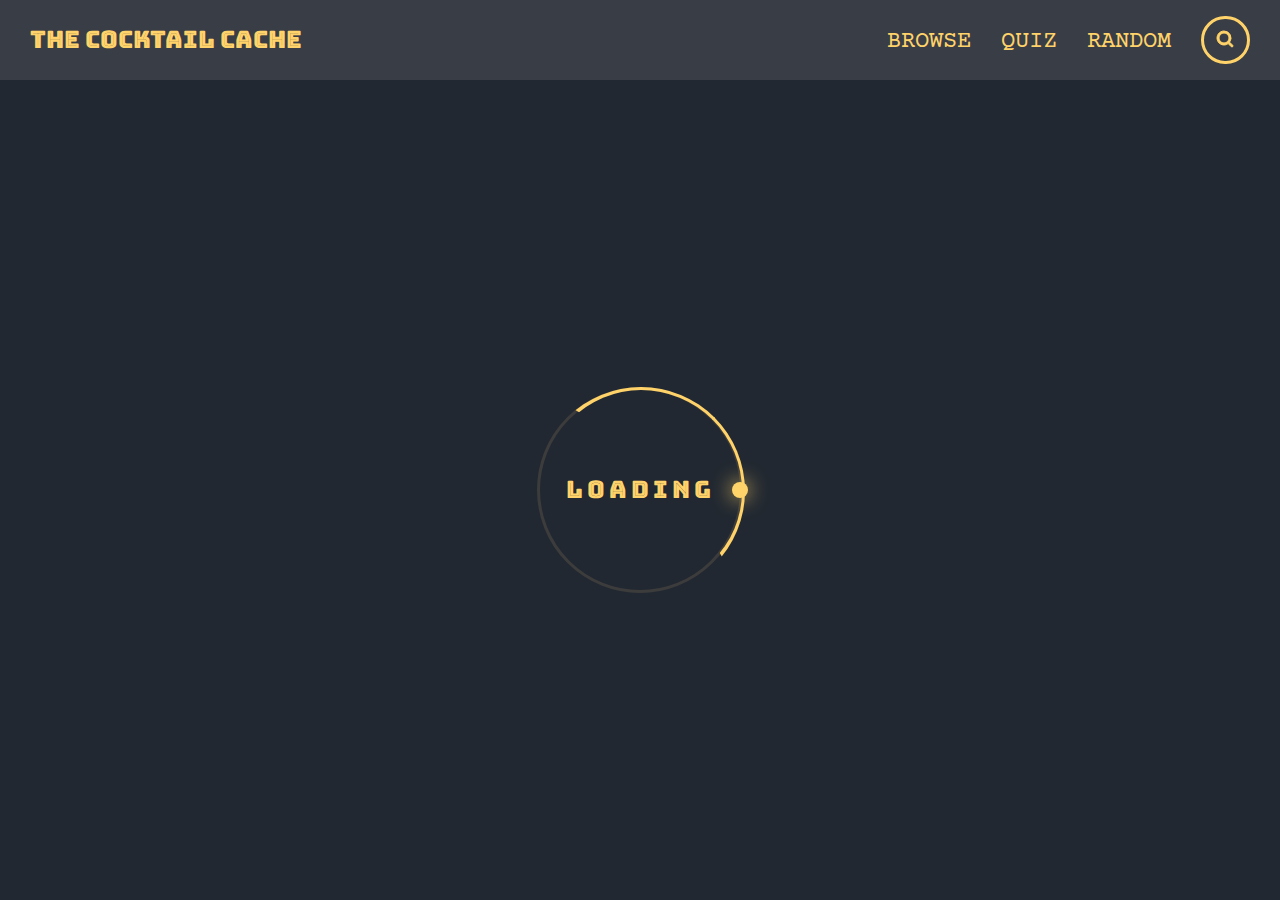
==== index.html @ d794819d "Merge pull request #21 from The-Cocktail-Cache-Team/20-typos-minor-fixes" ====
<!DOCTYPE html>
<html lang="en">

<head>
    <meta charset="UTF-8">
    <meta http-equiv="X-UA-Compatible" content="IE=edge">
    <meta name="viewport" content="width=device-width, initial-scale=1.0">
    <link rel="preconnect" href="https://fonts.googleapis.com">
    <link rel="preconnect" href="https://fonts.gstatic.com" crossorigin>
    <link
        href="https://fonts.googleapis.com/css2?family=Bungee+Inline&family=Courier+Prime:ital,wght@0,400;0,700;1,400;1,700&display=swap"
        rel="stylesheet">
    <link rel="stylesheet" href="./css/normalize.css" type="text/css">
    <link rel="stylesheet" href="./css/style.css" type="text/css">
    <title></title>
</head>

<body>
    <header>
        <a class="logo" href="./index.html">THE COCKTAIL CACHE</a>
        <nav>
            <a href="./browse.html">BROWSE</a>
            <a href="./quiz.html">QUIZ</a>
            <a id="random-cocktail-nav-btn">RANDOM</a>
            <form class="search-bar nav-search-bar">
                <input type="text" placeholder="SEARCH FOR A COCKTAIL">
                <button><img src="./assets/search_icon_accent_yellow.svg"></button>
            </form>
        </nav>
    </header>

    <div id="loading-screen" class="fullscreen-responsive">
        <div class="ring">Loading
            <span></span>
        </div>
    </div>

    <main id="index-page" class="fullscreen-responsive">
        <div class="main-container">
            <form class="search-bar">
                <div class="decorative-search-border"></div>
                <input type="text" placeholder="SEARCH FOR A COCKTAIL">
                <button><img src="./assets/search_icon_accent_yellow.svg"></button>
            </form>
            <p>OR</p>
            <div class="btns-container">
                <button class="homepage-btn">BROWSE ALL COCKTAILS</button>
                <button class="homepage-btn">FIND YOUR COCKTAIL MATCH</button>
                <button class="homepage-btn">DISCOVER A RANDOM COCKTAIL</button>
            </div>
        </div>
    </main>

    <footer>
        <p class="p-small">THE COCKTAIL CACHE, DEVELOPED BY 'TEAM-NAME' 2023</p>
    </footer>

    <script src="./scripts/script.js"></script>
</body>

</html>
---- css/style.css ----
/* USE var() TO SET COLOURS */
:root {
    --primary-color: #222831;
    --secondary-color: #393E46;
    --accent: #FFD369;
    --error: #C14848;
}

body {
    background-color: var(--primary-color);
}

input:focus {
    outline: none;
}

/* -- GENERAL STYLING, see Figma -- */

h1,
h2,
h3 {
    font-family: 'Bungee Inline', cursive;
    color: var(--accent);
}

h1 {
    font-size: 48px;
}

h2 {
    font-size: 24px;
}

strong,
p,
a,
input {
    font-family: 'Courier Prime', monospace;
    font-size: 24px;
    color: var(--accent);
    text-decoration: none;
}

strong {
    font-weight: 700;
}

.h2-small {
    font-size: 20px;
}

.p-small {
    font-size: 12px;
}

/*-- HEADER -- */
header {
    height: 80px;
    background-color: var(--secondary-color);
    display: flex;
    justify-content: space-between;
    align-items: center;
    padding: 0 30px;
}

.logo {
    font-family: 'Bungee Inline', cursive;
    color: var(--accent);
    font-size: 24px;
}

nav {
    display: flex;
    align-items: center;
    gap: 30px;
    position: relative
}

nav a {
    padding-top: 3px;
}

#random-cocktail-nav-btn {
    cursor: pointer;
    margin-right: 78.73px;
}

/* -- SEARCH BARS -- */

.search-bar {
    display: flex;
    align-items: center;
    justify-content: space-between;
    width: calc(100% - 24px);
    background-color: var(--secondary-color);
    height: 54px;
    border-radius: 40px;
    padding: 16px 12px 10px 12px;
    position: relative;
}

.nav-search-bar {
    border: 3px solid var(--accent);
    padding: 8px 8px 5px 8px;
    gap: 32px;
    transition: width .4s ease-in-out;
    justify-content: flex-end;
    width: 27.4px;
    overflow: hidden;
    position: absolute;
    right: 0;
    height: auto;
}

.decorative-search-border {
    width: 74px;
    height: 74px;
    border: 3px solid var(--accent);
    position: absolute;
    border-radius: 40px;
    right: -3px;
    top: 0;
    transition: width .4s ease-in-out;
    pointer-events: none
}

.search-bar:hover .decorative-search-border {
    width: 100%;
}

.nav-search-bar:hover {
    width: 400px;
}

.search-bar input {
    background: none;
    border: none;
    padding-left: 10px;
    width: calc(100% - 90px)
}

.nav-search-bar input {
    padding-left: 0;
}

.search-bar input::placeholder {
    color: var(--accent);
    line-height: none;
    opacity: .2;
}

.search-bar button {
    background: none;
    border: none;
    padding: 0 4px;
    cursor: pointer;
}

.search-bar button img {
    height: 40px;
}

.nav-search-bar button img {
    height: 20px;
}

/* -- FOOTER -- */

footer {
    display: flex;
    height: 80px;
    width: 100%;
    justify-content: center;
    align-items: center;
}

/* -- INDEX PAGE -- */

.fullscreen-responsive {
    width: 100%;
    height: calc(100vh - 160px);
    display: flex;
    justify-content: center;
    align-items: center;
}

.main-container {
    display: flex;
    flex-direction: column;
    align-items: center;
    width: 75%;
}

.btns-container {
    display: grid;
    width: 100%;
    grid-template-columns: repeat(3, 1fr);
    gap: 15px;
}

.homepage-btn {
    padding: 20px;
    background-color: var(--accent);
    font-family: 'Bungee Inline', cursive;
    font-size: 24px;
    color: var(--primary-color);
    border: none;
    border-radius: 25px;
    transition: all .1s ease-in-out;
    border: solid 3px var(--accent);
}

.homepage-btn:hover {
    cursor: pointer;
    background-color: var(--primary-color);
    color: var(--accent);
}

/* -- BROWSE ALL COCKTAILS PAGE --  */

.browse-page {
    flex-direction: column;
    padding: 40px 0;
}

.browse-page h2 {
    text-align: center;
    margin: 0 0 40px 0;
}

.cocktail-display-container {
    display: flex;
    width: calc(100% - 180px);
    padding: 0 90px;
    gap: 90px;
}


.select-ingredients-container {
    display: flex;
    flex-direction: column;
    color: var(--accent);
    width: 14%;
}

.browse-page h4 {
    font-size: 22px;
    letter-spacing: 3px;
}

.choose-spirits,
.choose-ingredients,
.choose-complexity {
    border-bottom: 2px solid var(--accent);
}

.select-ingredients-container section {
    padding: 10px 0;
    font-size: 18px;
}

#vodka {
    border: none;
    color: var(--accent);
    background: transparent;
}

#cocktail-container {
    display: grid;
    grid-template-columns: repeat(5, minmax(0, 1fr));
    flex: 1 1 0;
    gap: 30px;
}

.cards {
    height: 220px;
    border-radius: 10px;
    display: flex;
    justify-content: flex-end;
    align-items: flex-end;
    padding: 10px;
    background-size: cover;
    background-position: center;
    overflow: hidden;
    text-overflow: ellipsis;
    border: solid 2px var(--primary-color);
    transition: border-color .1s ease-in-out;
}

.cards:hover {
    border-color: var(--accent);
}

.cards h2 {
    text-align: right;
    font-size: 16px;
    margin: 0;
}

/* -- LOADING SCREEN -- */

#loading-screen {
    height: calc(100vh - 80px);
    position: absolute;
    top: 80px;
    z-index: 2;
    background-color: var(--primary-color);
}

.ring {
    position: absolute;
    top: 50%;
    left: 50%;
    transform: translate(-50%, -50%);
    width: 200px;
    height: 200px;
    background: transparent;
    border: 3px solid #3c3c3c;
    border-radius: 50%;
    text-align: center;
    line-height: 200px;
    font-family: 'Bungee Inline', cursive;
    font-size: 24px;
    color: var(--accent);
    letter-spacing: 4px;
    text-transform: uppercase;

}

.ring:before {
    content: '';
    position: absolute;
    top: -3px;
    left: -3px;
    width: 100%;
    height: 100%;
    border: 5px solid transparent;
    border-top: 3px solid var(--accent);
    border-right: 3px solid var(--accent);
    border-radius: 50%;
    animation: animateC 2s linear infinite;
}

span {
    display: block;
    position: absolute;
    top: calc(50% - 2px);
    left: 50%;
    width: 50%;
    height: 4px;
    background: transparent;
    transform-origin: left;
    animation: animate 2s linear infinite;
}

span:before {
    content: '';
    position: absolute;
    width: 16px;
    height: 16px;
    border-radius: 50%;
    background: var(--accent);
    top: -6px;
    right: -8px;
    box-shadow: 0 0 20px var(--accent);
}

@keyframes animateC {
    0% {
        transform: rotate(0deg);
    }

    100% {
        transform: rotate(360deg);
    }
}

@keyframes animate {
    0% {
        transform: rotate(45deg);
    }

    100% {
        transform: rotate(405deg);
    }
}


/* v-- hidden while loading screen is displayed --v */
main {
    display: none;
}
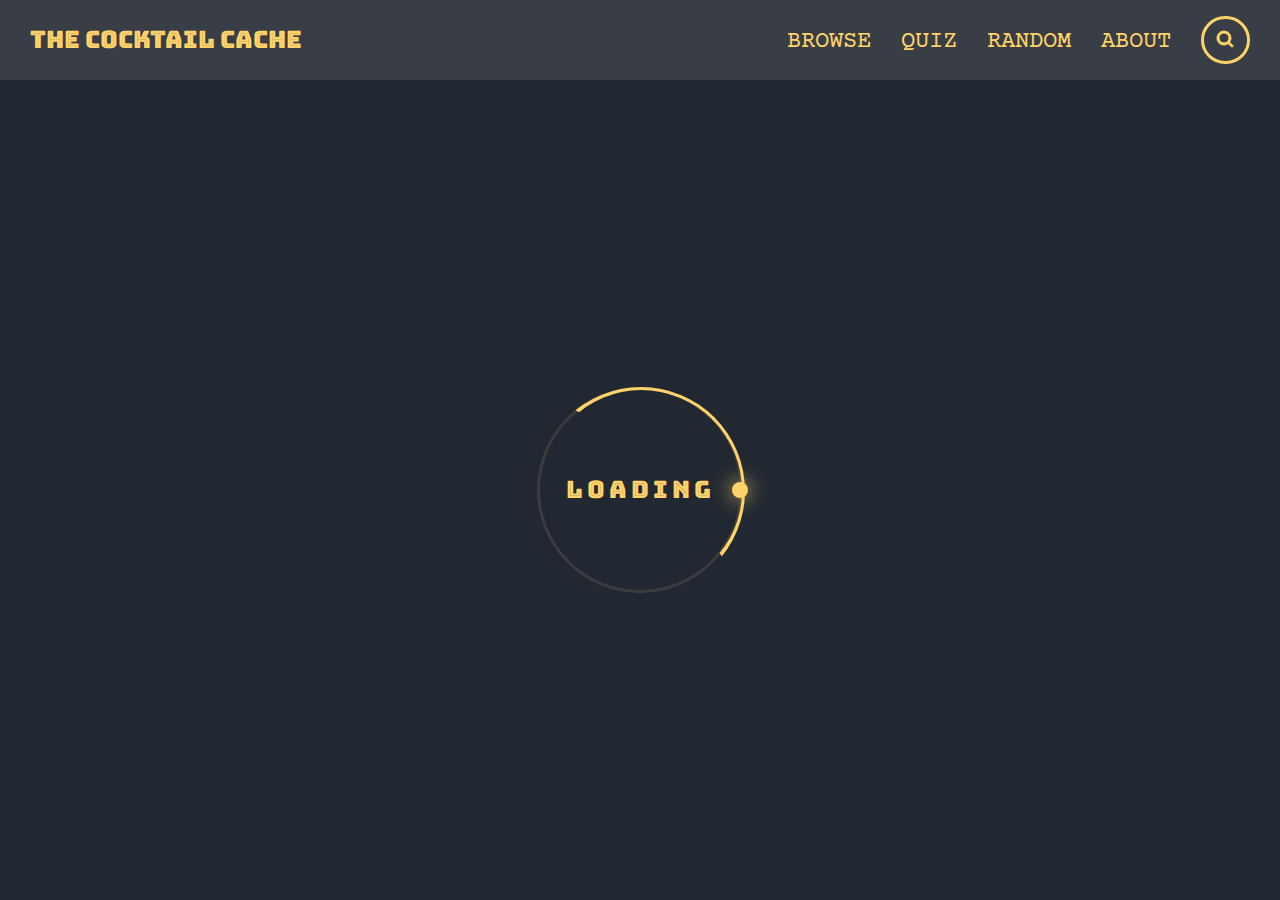
==== commit 5b4b5ac4: "Responsive Header, Index pg & Mobile Menu" ====
--- a/index.html
+++ b/index.html
@@ -18,15 +18,24 @@
 <body>
     <header>
         <a class="logo" href="./index.html">THE COCKTAIL CACHE</a>
+        <p id="mobile-menu-btn">&#9776;</p>
         <nav>
-            <a href="./browse.html">BROWSE</a>
-            <a href="./quiz.html">QUIZ</a>
-            <a id="random-cocktail-nav-btn">RANDOM</a>
-            <form class="search-bar nav-search-bar">
-                <input type="text" placeholder="SEARCH FOR A COCKTAIL">
-                <button><img src="./assets/search_icon_accent_yellow.svg"></button>
+            <div class="nav-link-container">
+                <a href="./browse.html">BROWSE</a>
+                <a href="./quiz.html">QUIZ</a>
+                <a id="random-cocktail-nav-btn">RANDOM</a>
+                <a class="last-nav-button" href="./about.html">ABOUT</a>
+            </div>
+            <form class="search-container">
+                <div class="search-bar nav-search-bar">
+                    <input type="text" id="nav-search-input" placeholder="SEARCH FOR A COCKTAIL">
+                    <button id="nav-search-btn"><img src="./assets/search_icon_accent_yellow.svg"></button>
+                </div>
+                <div id="predictive-search-results">
+                </div>
             </form>
         </nav>
+        <div class="mobile-menu-bg-screen"></div>
     </header>
 
     <div id="loading-screen" class="fullscreen-responsive">
@@ -37,25 +46,28 @@
 
     <main id="index-page" class="fullscreen-responsive">
         <div class="main-container">
-            <form class="search-bar">
-                <div class="decorative-search-border"></div>
-                <input type="text" placeholder="SEARCH FOR A COCKTAIL">
-                <button><img src="./assets/search_icon_accent_yellow.svg"></button>
+            <form class="main-search-container">
+                <div class="search-bar index-search-bar">
+                    <div class="decorative-search-border"></div>
+                    <input type="text" id="main-search-input" placeholder="SEARCH FOR A COCKTAIL">
+                    <button id="main-search-btn"><img src="./assets/search_icon_accent_yellow.svg"></button>
+                </div>
+                <div id="main-predictive-search-results">
+                </div>
             </form>
             <p>OR</p>
             <div class="btns-container">
-                <button class="homepage-btn">BROWSE ALL COCKTAILS</button>
-                <button class="homepage-btn">FIND YOUR COCKTAIL MATCH</button>
+                <button class="homepage-btn" id="browse-index-btn">BROWSE ALL COCKTAILS</button>
+                <button class="homepage-btn" id="quiz-index-btn">FIND YOUR COCKTAIL MATCH</button>
                 <button class="homepage-btn">DISCOVER A RANDOM COCKTAIL</button>
             </div>
         </div>
     </main>
 
     <footer>
-        <p class="p-small">THE COCKTAIL CACHE, DEVELOPED BY 'TEAM-NAME' 2023</p>
+        <a href="./about.html" class="p-small">THE COCKTAIL CACHE, DEVELOPED BY 'TEAM-NAME' 2023</a>
     </footer>
 
     <script src="./scripts/script.js"></script>
 </body>
-
 </html>--- a/css/style.css
+++ b/css/style.css
@@ -18,7 +18,8 @@
 
 h1,
 h2,
-h3 {
+h3,
+h4 {
     font-family: 'Bungee Inline', cursive;
     color: var(--accent);
 }
@@ -28,7 +29,16 @@
 }
 
 h2 {
+    /* font-size: 36px; */
     font-size: 24px;
+}
+
+h3 {
+    font-size: 24px;
+}
+
+h4 {
+    font-size: 20px;
 }
 
 strong,
@@ -52,8 +62,16 @@
 .p-small {
     font-size: 12px;
 }
+.p-bold {
+    font-weight: 600;
+}
+
+input {
+    text-transform: uppercase;
+}
 
 /*-- HEADER -- */
+
 header {
     height: 80px;
     background-color: var(--secondary-color);
@@ -69,11 +87,11 @@
     font-size: 24px;
 }
 
-nav {
+nav, .nav-link-container {
     display: flex;
     align-items: center;
     gap: 30px;
-    position: relative
+    position: relative;
 }
 
 nav a {
@@ -82,9 +100,15 @@
 
 #random-cocktail-nav-btn {
     cursor: pointer;
+}
+
+.last-nav-button {
     margin-right: 78.73px;
 }
 
+.mobile-menu-bg-screen{
+    display: none;
+}
 /* -- SEARCH BARS -- */
 
 .search-bar {
@@ -97,6 +121,21 @@
     border-radius: 40px;
     padding: 16px 12px 10px 12px;
     position: relative;
+    z-index: 4;
+}
+
+.search-container {
+    position: absolute;
+    right: 0;
+}
+
+.main-search-container {
+    width: 100%;
+    position: relative;
+}
+
+.main-container {
+    width: 100%;
 }
 
 .nav-search-bar {
@@ -107,8 +146,6 @@
     justify-content: flex-end;
     width: 27.4px;
     overflow: hidden;
-    position: absolute;
-    right: 0;
     height: auto;
 }
 
@@ -121,15 +158,15 @@
     right: -3px;
     top: 0;
     transition: width .4s ease-in-out;
-    pointer-events: none
+    pointer-events: none;
 }
 
 .search-bar:hover .decorative-search-border {
     width: 100%;
 }
 
-.nav-search-bar:hover {
-    width: 400px;
+.search-container:hover .nav-search-bar {
+    width: 455px;
 }
 
 .search-bar input {
@@ -164,14 +201,169 @@
     height: 20px;
 }
 
+#predictive-search-results {
+    background-color: var(--secondary-color);
+    position: absolute;
+    width: 100%;
+    overflow: hidden;
+    padding: 0 0 0 0;
+    top: calc(47.93px / 2);
+    border-radius: 0 0 20px 20px;
+    max-height: 0;
+    transition: all .4s ease-in-out;
+    display: none;
+    z-index: 3;
+}
+
+#main-predictive-search-results {
+    background-color: var(--secondary-color);
+    position: absolute;
+    width: 100%;
+    overflow: hidden;
+    padding: 0 0 0 0;
+    top: 40px;
+    border-radius: 0 0 20px 20px;
+    max-height: 0;
+    transition: all .4s ease-in-out;
+    display: none;
+}
+
+.predictive-search-item {
+    margin: 0;
+    padding: 5px 40px;
+    background-color: var(--secondary-color);
+    transition: all .1s ease-in-out;
+}
+
+.predictive-search-item:hover {
+    margin: 0;
+    padding: 5px 40px;
+    background-color: var(--accent);
+    color: var(--primary-color);
+    cursor: pointer;
+}
+
+.search-container:hover #predictive-search-results {
+    padding: 30px 0 15px 0;
+    max-height: 422px;
+}
+
+.main-search-container:hover #main-predictive-search-results {
+    padding: 55px 0 15px 0;
+    max-height: 422px;
+}
+
+/* -- RESPONSIVE HEADER AND SERACH BAR -- */
+
+#mobile-menu-btn {
+    display: none;
+    margin: 0;
+    position: relative;
+    top:3px;
+    user-select: none;
+}
+
+#mobile-menu-btn:hover {
+    cursor: pointer;
+}
+
+@media (max-width:850px) {
+    header {
+        height: 60px;
+    }
+    .logo{
+        font-size: 20px;
+    }
+    #mobile-menu-btn {
+        display: block;
+    }
+    nav {
+        display: flex;
+        position: absolute;
+        justify-content: space-between;
+        top: 60px;
+        left:0;
+        width: 100%;
+        background-color: var(--secondary-color);
+        flex-direction: column-reverse;
+        border-radius: 0 0 20px 20px;
+        height: 0;
+        z-index: 10;
+        overflow: hidden;
+        transition: height .2s ease-in-out;
+    }
+    .nav-link-container{
+        flex-direction: column;
+        gap:10px;
+    }
+    .last-nav-button {
+        margin: 0 0 60px 0;
+    }
+    .search-container {
+        position: relative;
+    }
+    .nav-search-bar {
+        width: calc(100vw - 80px);
+        background-color: var(--primary-color);
+        transition: none;
+    }
+    .search-container:hover .nav-search-bar {
+        width: calc(100vw - 80px);
+    }
+    #predictive-search-results, .predictive-search-item {
+        background-color: var(--primary-color);
+        font-size: 20px;
+    }
+    .predictive-search-item {
+        padding: 5px 40px;
+    }
+    .index-predictive-search-item{
+        background-color: var(--secondary-color);
+    }
+    .mobile-menu-bg-screen {
+        display: block;
+        background-color: var(--primary-color);
+        height: calc(100vh - 60px);
+        width: 100vw;
+        position: absolute;
+        z-index: 9;
+        top:60px;
+        left: 0;
+        opacity: 0;
+        transition: opacity .2s ease-in-out;
+        pointer-events: none;
+    }
+    #predictive-search-results {
+        top: calc(47.93px / 2);
+        padding: 30px 0 15px 0;
+        max-height: 422px;
+    }
+    #main-predictive-search-results {
+        padding: 35px 0 15px 0;
+        max-height: 422px;
+        top: 40px;
+        top: 30px
+    }
+    .search-container:hover #predictive-search-results {
+        padding: 30px 0 15px 0;
+        max-height: 422px;
+    }
+    .main-search-container:hover #main-predictive-search-results {
+        padding: 35px 0 15px 0;
+        max-height: 422px;
+    }
+}
+
 /* -- FOOTER -- */
 
 footer {
     display: flex;
     height: 80px;
-    width: 100%;
+    width: calc(100% - 60px);
+    margin: auto;
     justify-content: center;
     align-items: center;
+    text-align: center;
 }
 
 /* -- INDEX PAGE -- */
@@ -199,7 +391,7 @@
 }
 
 .homepage-btn {
-    padding: 20px;
+    padding:10px 20px;
     background-color: var(--accent);
     font-family: 'Bungee Inline', cursive;
     font-size: 24px;
@@ -216,85 +408,243 @@
     color: var(--accent);
 }
 
+@media (max-width:850px) {
+    .fullscreen-responsive {
+        height: calc(100vh - 140px);
+    }
+}
+
+@media (max-width:760px) {
+    .main-container {
+        width: calc(100% - 60px);
+    }
+    .index-search-bar {
+        height: 34px;
+        border-radius: 40px;
+        padding: 16px 12px 10px 12px;
+    }
+    .decorative-search-border {
+        height: 54px;
+        width: 100%;
+    }
+    .index-search-bar button {
+        padding: 0;
+    }
+    .index-search-bar button img {
+        height: 30px;
+    }
+    .btns-container {
+        grid-template-columns: 1fr;
+        grid-template-rows: repeat(3, 1fr);
+        gap: 15px;
+    }
+    .homepage-btn {
+        font-size: 20px;
+    }
+}
+
+
 /* -- BROWSE ALL COCKTAILS PAGE --  */
 
-.browse-page {
+.browse-page{
     flex-direction: column;
-    padding: 40px 0;
-}
-
-.browse-page h2 {
+    padding:40px 0;
+}
+
+.browse-page h2{
     text-align: center;
     margin: 0 0 40px 0;
-}
-
-.cocktail-display-container {
-    display: flex;
+ }
+
+ .cocktail-display-container{
+    display: flex;
+    flex-direction: column;
     width: calc(100% - 180px);
     padding: 0 90px;
     gap: 90px;
-}
-
-
-.select-ingredients-container {
+ }
+
+ .select-ingredients-container{
     display: flex;
     flex-direction: column;
     color: var(--accent);
-    width: 14%;
-}
-
-.browse-page h4 {
-    font-size: 22px;
-    letter-spacing: 3px;
-}
-
-.choose-spirits,
-.choose-ingredients,
-.choose-complexity {
-    border-bottom: 2px solid var(--accent);
-}
-
-.select-ingredients-container section {
-    padding: 10px 0;
-    font-size: 18px;
-}
-
-#vodka {
-    border: none;
-    color: var(--accent);
-    background: transparent;
-}
-
-#cocktail-container {
+    width: 100%;
+}
+
+.browse-page h4{
+     font-size: 22px;
+     letter-spacing: 2px;
+}
+
+#cocktail-container{
     display: grid;
-    grid-template-columns: repeat(5, minmax(0, 1fr));
-    flex: 1 1 0;
+    grid-template-columns: repeat(6, minmax(0, 1fr));
+    flex:1 1 0;
     gap: 30px;
-}
-
-.cards {
+    padding:40px 90px 0 90px;
+}
+
+.cards{
     height: 220px;
     border-radius: 10px;
     display: flex;
     justify-content: flex-end;
     align-items: flex-end;
-    padding: 10px;
+    padding:10px;
     background-size: cover;
     background-position: center;
     overflow: hidden;
     text-overflow: ellipsis;
     border: solid 2px var(--primary-color);
     transition: border-color .1s ease-in-out;
-}
-
-.cards:hover {
+ }
+
+ .cards:hover{
     border-color: var(--accent);
-}
-
-.cards h2 {
+ }
+
+ .cards h2{
     text-align: right;
     font-size: 16px;
     margin: 0;
+ }
+
+ /* FILTER RESULTS */
+
+.filter-display {
+    width: calc(100% - 180px);
+    margin: auto;
+    position: relative;
+}
+
+.fas{
+    font-size: 26px;
+    padding: 15px;
+    transition: all .2s ease-in-out;
+}
+
+.rotate-arrow{
+    transform: rotate(180deg);
+}
+
+#filter-btn{
+    display: flex;
+    justify-content: space-between;
+    align-items: center;
+    cursor: pointer;
+    background-color: var(--accent);
+    height: 40px;
+    border-radius: 10px;
+    position: relative;
+    z-index: 2;
+}
+#filter-btn strong{
+    color:var(--primary-color);
+}
+.filter-container{
+    top:-20px;
+    height: 0;
+    background-color: var(--secondary-color);
+    position:relative;
+    width: calc(100% - 60px);
+    z-index: 1;
+    border-radius: 0 0 10px 10px;
+    transition: all .2s ease-in-out;
+    overflow: hidden;
+    display: flex;
+    padding:0 30px;
+    gap:30px;
+}
+.active {
+    height: 540px;
+    padding:50px 30px 30px 30px;
+}
+
+.filter-options {
+    display: flex;
+    flex-direction: column;
+    gap:30px;
+    align-items: center;
+}
+
+.ingreditents-options{
+    flex: 1 1 0;
+}
+
+.additional-options{
+    width: 300px;
+}
+
+.selection-container{
+    background-color: var(--primary-color);
+    border-radius: 10px;
+    width: calc(100% - 60px);
+    padding: 30px;
+    color: var(--accent);
+}
+
+#ingreditents{
+    flex: 1 1 0;
+    display: grid;
+    column-gap: 30px;
+    row-gap: 5px;
+    overflow: hidden;
+    grid-template-columns: repeat(4, 1fr);
+    overflow-y : auto;
+}
+
+.ingredient-container{
+    display: flex;
+    justify-content: space-between;
+    align-items: center;
+    padding:3px;
+    border-radius: 3px;
+}
+.ingredient-container:hover{
+    cursor: pointer;
+    background-color: var(--accent);
+
+}
+.ingredient-container:hover p{
+    color: var(--primary-color);
+}
+
+.ingredient-container p{
+    font-size: 12px;
+    margin: 0;
+}
+#reset-filters-btn{
+    background-color: var(--accent);
+    border:none;
+    border-radius: 10px;
+    width:100%;
+    height: 76px;
+    font-family: 'Courier Prime', monospace;
+    font-size: 24px;
+    color: var(--primary-color);
+    font-weight: 700;
+    transition: all .1s ease-in-out;
+    border: solid 2px var(--accent);
+    cursor: pointer;
+}
+
+#reset-filters-btn:hover {
+    background-color: var(--primary-color);
+    border-color:var(--accent);
+    color: var(--accent);
+}
+
+.selected {
+    background-color: var(--accent);
+
+}
+.selected p {
+    color: var(--primary-color);
+}
+#no-results{
+    display: none;
+    padding: 0 90px;
+    text-align: center;
 }
 
 /* -- LOADING SCREEN -- */
@@ -303,7 +653,7 @@
     height: calc(100vh - 80px);
     position: absolute;
     top: 80px;
-    z-index: 2;
+    z-index: 5;
     background-color: var(--primary-color);
 }
 
@@ -385,8 +735,192 @@
     }
 }
 
-
 /* v-- hidden while loading screen is displayed --v */
 main {
     display: none;
+    flex-direction: column;
+}
+
+/* -- NON-COCKTAIL CONTENT STYLING --  */
+
+/* This wraps main, section, aside, etc. for equal margins */
+.content-wrapper {
+    margin: 40px;
+    text-align: center;
+}
+
+main p {
+    color: var(--accent);
+}
+
+/* -- About Page -- */
+.team-card-container {
+    width: 100%;
+    display: flex;
+    /* vvvv MOBILE: column < 1440px >>>> NEEDS margin on .team-card */
+    /* flex-direction: column; */
+    justify-content: space-between;
+    padding-top: 60px;
+}
+
+/* team cards */
+.team-card {
+    background-color: var(--secondary-color);
+    width: 250px;
+    border-radius: 10px;
+    display: flex;
+    flex-direction: column;
+    align-items: center;
+    padding: 30px;
+    margin: 10px;
+}
+
+.team-card img {
+    width: 230px;
+    min-height: 230px;
+    border-radius: 115px;
+    margin: 0;
+    padding: 0;
+    position: relative;
+    bottom: 90px;
+    border: solid 2px var(--accent);
+                            /* vvvvv----NOT SURE IF NEEDED YET */
+    /* object-fit:fill; */
+    /* overflow: hidden; */
+}
+
+.team-card h3, .team-card p {
+    color: var(--accent);
+    margin: 0;
+    padding: 0;
+}
+
+.team-card h3 {
+    margin-top: -60px;
+    margin-bottom: 20px;
+}
+
+.team-card p {
+    /* vvvv can delete if matches root size */
+    font-size: 16px;
+    margin-bottom: 20px;
+}
+
+.team-card button {
+    width: 200px;
+    background-color: var(--accent);
+    color: var(--primary-color);
+    font-family: 'Bungee Inline';
+    font-size: 20px;
+    font-weight: 400; /* WOULD PREFER 600, 700 */
+    border-style: none;
+    border-radius: 10px;
+    padding: 15px 30px;
+}
+
+.team-card button:hover {
+    background-color: var(--primary-color);
+    color: var(--accent);
+
+}
+
+/* DETAILS PAGE STYLING */
+
+.current-image{
+    display: flex;
+    margin: 50px 50px;
+}
+
+.current-image img{
+    width: 500px;
+    height: 600px;
+    border-radius: 20px;
+    margin-top: 22px;
+}
+
+.current-image-info{
+    display: flex;
+    flex-direction: column;
+    gap: 30px;
+    margin-left: 100px;
+}
+
+.current-image h3{
+    letter-spacing: 5px;
+}
+
+.ingredients{
+    padding-bottom: 40px;
+
+}
+
+#list-of-ingredients{
+    display: flex;
+    gap:10px;
+    flex-wrap: wrap;
+}
+
+.ingredients button{
+    font-family: 'Courier Prime', monospace;
+    color: var(--seconday-color);
+    background-color: var(--accent);
+    padding: 8px 5px;
+    border-radius: 10px;
+    border: solid 3px var(--accent);
+}
+
+.ingredients button:hover{
+    color: var(--accent);
+    background-color: var(--primary-color);
+    border: solid 3px var(--accent);
+    cursor: pointer;
+}
+
+.current-image{
+    display: flex;
+    margin: 50px 50px;
+}
+
+.current-image img{
+    width: 500px;
+    height: 600px;
+    border-radius: 20px;
+    margin-top: 22px;
+}
+
+.current-image-info{
+    display: flex;
+    flex-direction: column;
+    gap: 30px;
+    margin-left: 100px;
+}
+
+.current-image h3{
+    letter-spacing: 5px;
+}
+
+.ingredients{
+    padding-bottom: 40px;
+}
+
+#list-of-ingredients{
+    display: flex;
+    gap:10px;
+    flex-wrap: wrap;
+}
+
+.ingredients button{
+    font-family: 'Courier Prime', monospace;
+    color: var(--seconday-color);
+    background-color: var(--accent);
+    padding: 8px 5px;
+    border-radius: 10px;
+    border: solid 3px var(--accent);
+}
+
+.ingredients button:hover{
+    color: var(--accent);
+    background-color: var(--primary-color);
+    border: solid 3px var(--accent);
+    cursor: pointer;
 }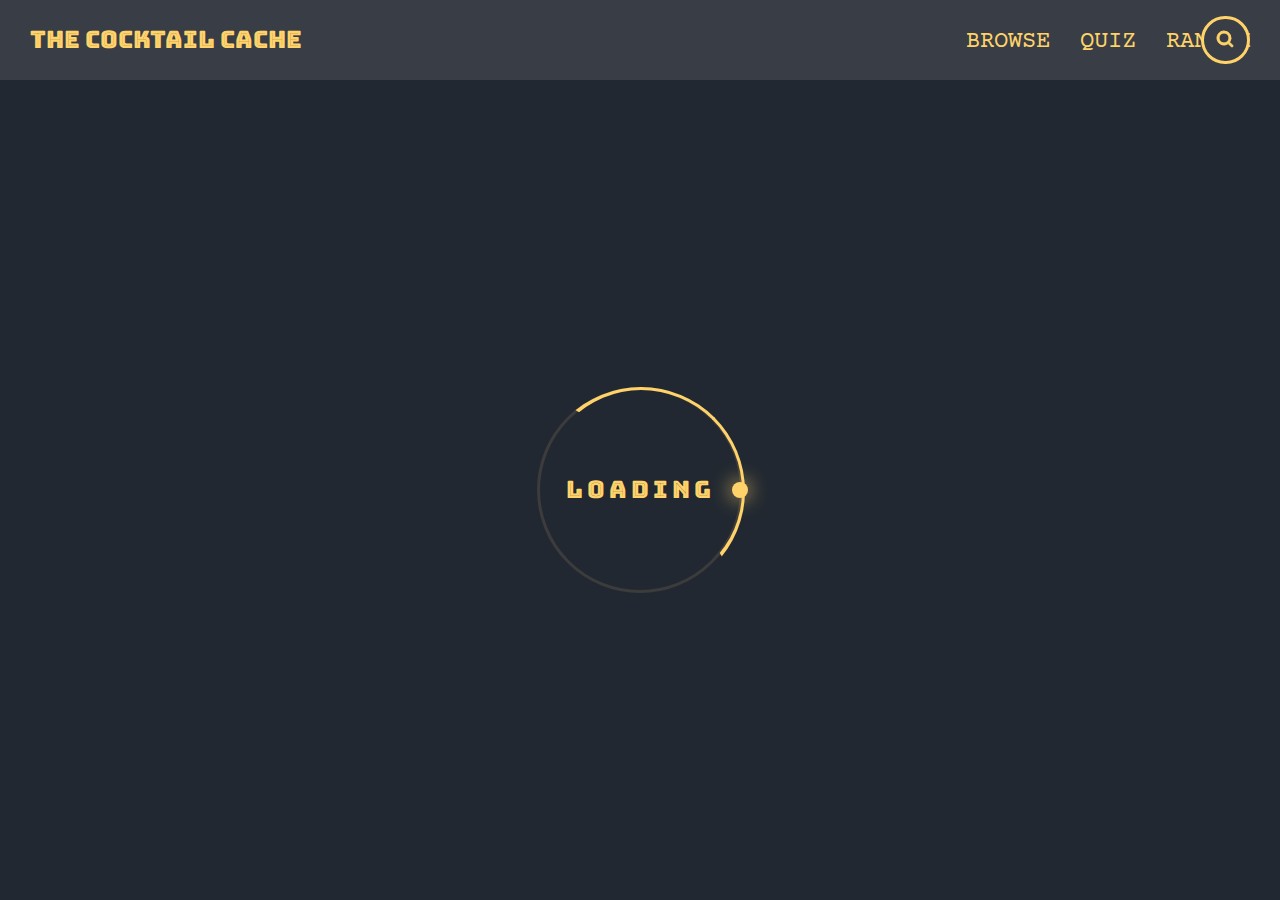
==== commit a8f56a8e: "WIP #30 - init, called fn in nav" ====
--- a/index.html
+++ b/index.html
@@ -18,14 +18,10 @@
 <body>
     <header>
         <a class="logo" href="./index.html">THE COCKTAIL CACHE</a>
-        <p id="mobile-menu-btn">&#9776;</p>
         <nav>
-            <div class="nav-link-container">
-                <a href="./browse.html">BROWSE</a>
-                <a href="./quiz.html">QUIZ</a>
-                <a id="random-cocktail-nav-btn">RANDOM</a>
-                <a class="last-nav-button" href="./about.html">ABOUT</a>
-            </div>
+            <a href="./browse.html">BROWSE</a>
+            <a href="./quiz.html">QUIZ</a>
+            <a id="random-cocktail-nav-btn" onclick="showRandom()">RANDOM</a>
             <form class="search-container">
                 <div class="search-bar nav-search-bar">
                     <input type="text" id="nav-search-input" placeholder="SEARCH FOR A COCKTAIL">
@@ -35,7 +31,6 @@
                 </div>
             </form>
         </nav>
-        <div class="mobile-menu-bg-screen"></div>
     </header>
 
     <div id="loading-screen" class="fullscreen-responsive">
@@ -47,7 +42,7 @@
     <main id="index-page" class="fullscreen-responsive">
         <div class="main-container">
             <form class="main-search-container">
-                <div class="search-bar index-search-bar">
+                <div class="search-bar">
                     <div class="decorative-search-border"></div>
                     <input type="text" id="main-search-input" placeholder="SEARCH FOR A COCKTAIL">
                     <button id="main-search-btn"><img src="./assets/search_icon_accent_yellow.svg"></button>
@@ -57,15 +52,15 @@
             </form>
             <p>OR</p>
             <div class="btns-container">
-                <button class="homepage-btn" id="browse-index-btn">BROWSE ALL COCKTAILS</button>
-                <button class="homepage-btn" id="quiz-index-btn">FIND YOUR COCKTAIL MATCH</button>
+                <button class="homepage-btn">BROWSE ALL COCKTAILS</button>
+                <button class="homepage-btn">FIND YOUR COCKTAIL MATCH</button>
                 <button class="homepage-btn">DISCOVER A RANDOM COCKTAIL</button>
             </div>
         </div>
     </main>
 
     <footer>
-        <a href="./about.html" class="p-small">THE COCKTAIL CACHE, DEVELOPED BY 'TEAM-NAME' 2023</a>
+        <p class="p-small">THE COCKTAIL CACHE, DEVELOPED BY 'TEAM-NAME' 2023</p>
     </footer>
 
     <script src="./scripts/script.js"></script>
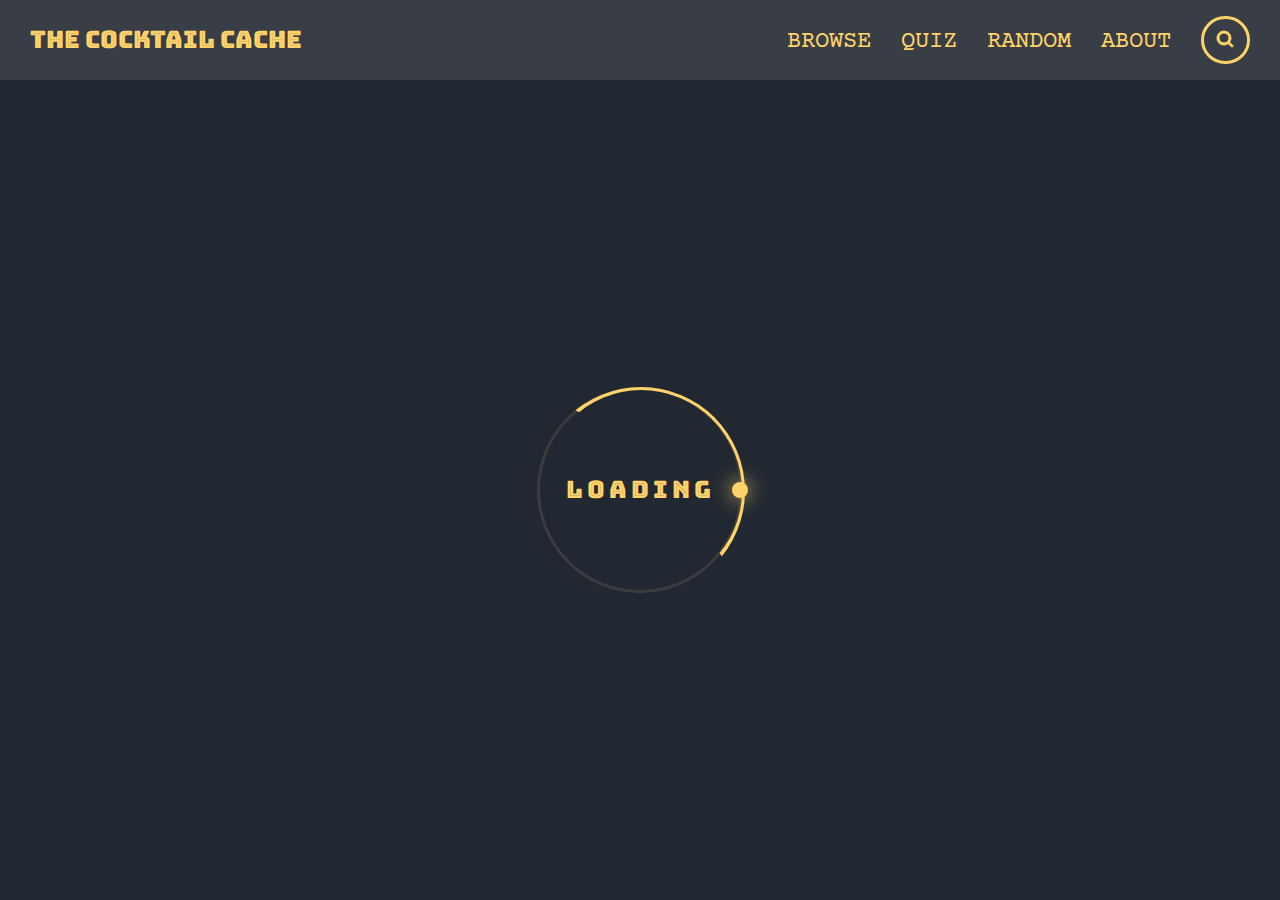
==== commit 5c885879: "Merge branch 'main' into Details-Page-Media-Queries" ====
--- a/index.html
+++ b/index.html
@@ -18,10 +18,14 @@
 <body>
     <header>
         <a class="logo" href="./index.html">THE COCKTAIL CACHE</a>
+        <p id="mobile-menu-btn">&#9776;</p>
         <nav>
-            <a href="./browse.html">BROWSE</a>
-            <a href="./quiz.html">QUIZ</a>
-            <a id="random-cocktail-nav-btn" onclick="showRandom()">RANDOM</a>
+            <div class="nav-link-container">
+                <a href="./browse.html">BROWSE</a>
+                <a href="./quiz.html">QUIZ</a>
+                <a id="random-cocktail-nav-btn">RANDOM</a>
+                <a class="last-nav-button" href="./about.html">ABOUT</a>
+            </div>
             <form class="search-container">
                 <div class="search-bar nav-search-bar">
                     <input type="text" id="nav-search-input" placeholder="SEARCH FOR A COCKTAIL">
@@ -31,6 +35,7 @@
                 </div>
             </form>
         </nav>
+        <div class="mobile-menu-bg-screen"></div>
     </header>
 
     <div id="loading-screen" class="fullscreen-responsive">
@@ -42,7 +47,7 @@
     <main id="index-page" class="fullscreen-responsive">
         <div class="main-container">
             <form class="main-search-container">
-                <div class="search-bar">
+                <div class="search-bar index-search-bar">
                     <div class="decorative-search-border"></div>
                     <input type="text" id="main-search-input" placeholder="SEARCH FOR A COCKTAIL">
                     <button id="main-search-btn"><img src="./assets/search_icon_accent_yellow.svg"></button>
@@ -52,15 +57,15 @@
             </form>
             <p>OR</p>
             <div class="btns-container">
-                <button class="homepage-btn">BROWSE ALL COCKTAILS</button>
-                <button class="homepage-btn">FIND YOUR COCKTAIL MATCH</button>
-                <button class="homepage-btn">DISCOVER A RANDOM COCKTAIL</button>
+                <button class="homepage-btn" id="browse-index-btn">BROWSE ALL COCKTAILS</button>
+                <button class="homepage-btn" id="quiz-index-btn">FIND YOUR COCKTAIL MATCH</button>
+                <button class="homepage-btn" id="random-index-btn">DISCOVER A RANDOM COCKTAIL</button>
             </div>
         </div>
     </main>
 
     <footer>
-        <p class="p-small">THE COCKTAIL CACHE, DEVELOPED BY 'TEAM-NAME' 2023</p>
+        <a href="./about.html" class="p-small">THE COCKTAIL CACHE, DEVELOPED BY 'TEAM-NAME' 2023</a>
     </footer>
 
     <script src="./scripts/script.js"></script>
